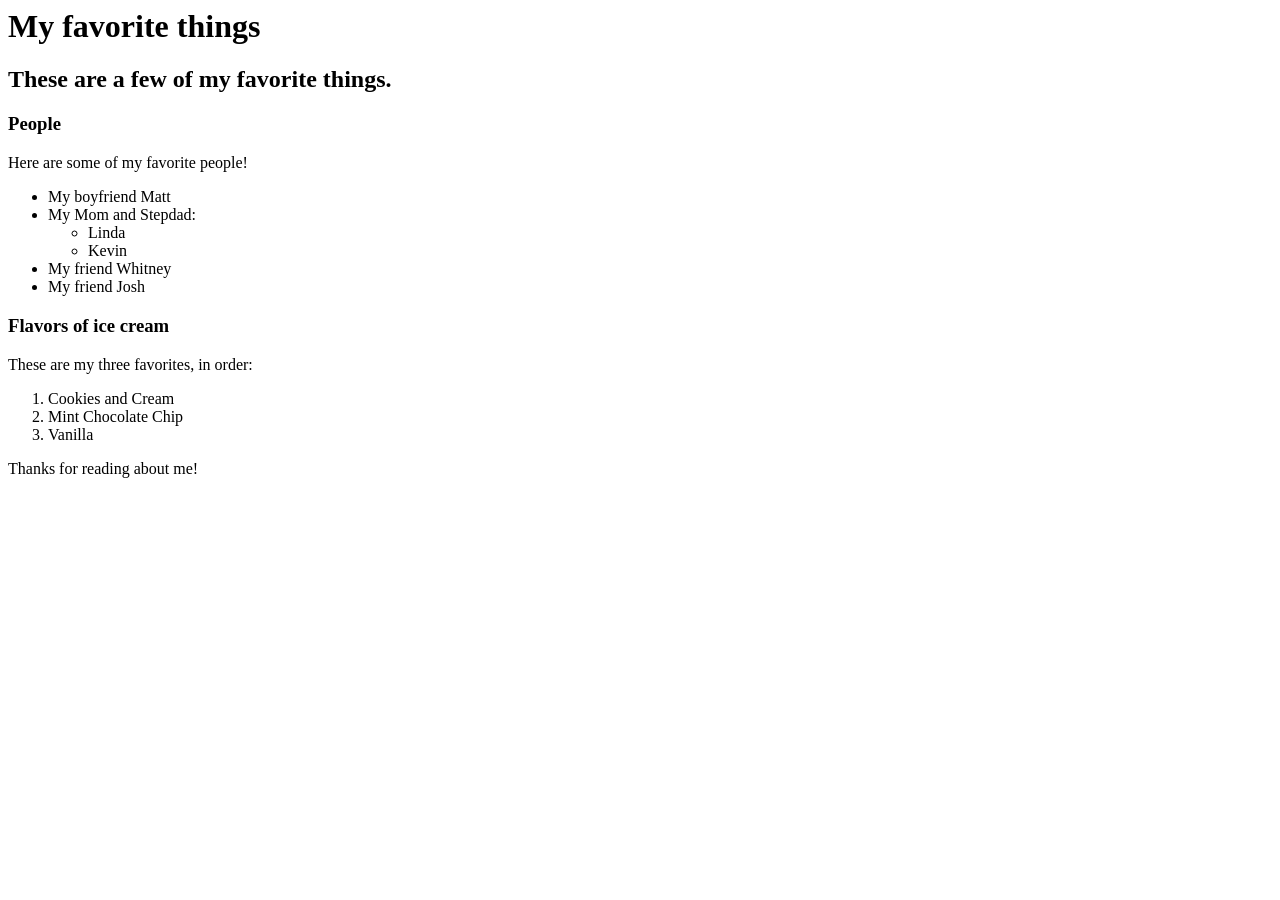
==== favorite-things.html @ 982964b0 "add web page with info on favorite things" ====
<!DOCTYPE hmtl>
<html>
  <head>
    <title>Krystal's favorite things</title>
  </head>
  <body>
    <h1>My favorite things</h1>
    <h2>These are a few of my favorite things.<h2>
    <h3>People</h3>
    <p>Here are some of my favorite people!</p>
    <ul>
      <li>My boyfriend Matt</li>
      <li>My Mom and Stepdad:
        <ul>
          <li>Linda</li>
          <li>Kevin</li>
        </ul>
      </li>
      <li>My friend Whitney</li>
      <li>My friend Josh</li>
    </ul>

    <h3>Flavors of ice cream</h3>
    <p>These are my three favorites, in order:</p>
    <ol>
      <li>Cookies and Cream</li>
      <li>Mint Chocolate Chip</li>
      <li>Vanilla</li>
    </ol>

    <p>Thanks for reading about me!</p>
  </body>
</html>
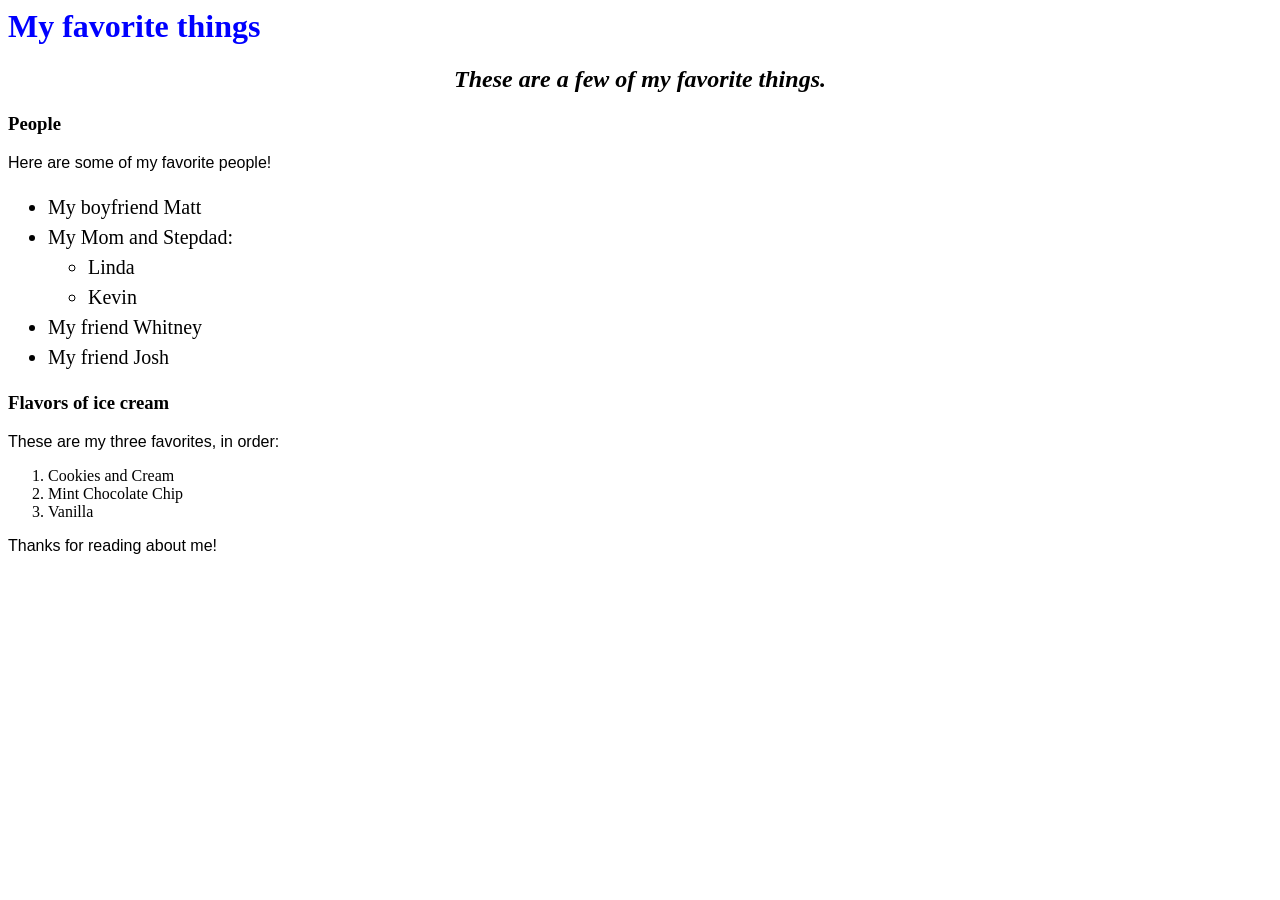
==== commit dc9be369: "Add CSS file and stying to both webpages" ====
--- a/favorite-things.html
+++ b/favorite-things.html
@@ -1,6 +1,7 @@
 <!DOCTYPE hmtl>
 <html>
   <head>
+    <link href="css/styles.css" rel="stylesheet" type="text/css">
     <title>Krystal's favorite things</title>
   </head>
   <body>
--- a/css/styles.css
+++ b/css/styles.css
@@ -0,0 +1,17 @@
+h1 {
+  color: blue;
+}
+
+h2 {
+  font-style: italic;
+  text-align: center;
+}
+
+p {
+  font-family: arial;
+}
+
+ul {
+  font-size: 20px;
+  line-height: 30px;
+}
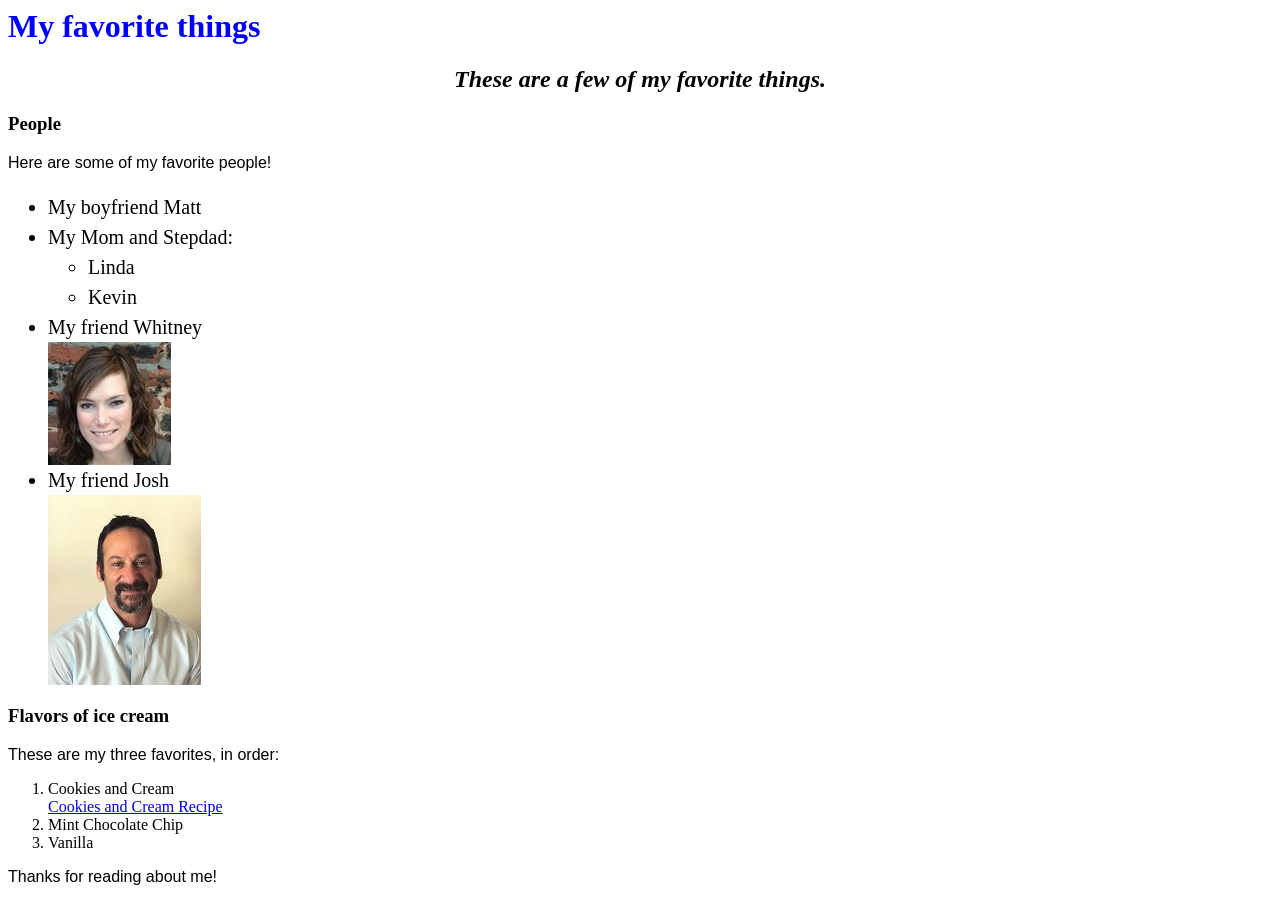
==== commit 90c92847: "Add pictures of friends and recipe for cookies and cream ice cream" ====
--- a/favorite-things.html
+++ b/favorite-things.html
@@ -18,13 +18,18 @@
         </ul>
       </li>
       <li>My friend Whitney</li>
+
+      <img src="img/whitney.jpeg" alt="Whitney">
+
       <li>My friend Josh</li>
+      
+      <img src="img/joshcohen.jpeg" alt="Josh">
     </ul>
 
     <h3>Flavors of ice cream</h3>
     <p>These are my three favorites, in order:</p>
     <ol>
-      <li>Cookies and Cream</li>
+      <li>Cookies and Cream</li><a href="http://www.realsimple.com/food-recipes/browse-all-recipes/cookies-n-cream-ice-cream">Cookies and Cream Recipe</a>
       <li>Mint Chocolate Chip</li>
       <li>Vanilla</li>
     </ol>
